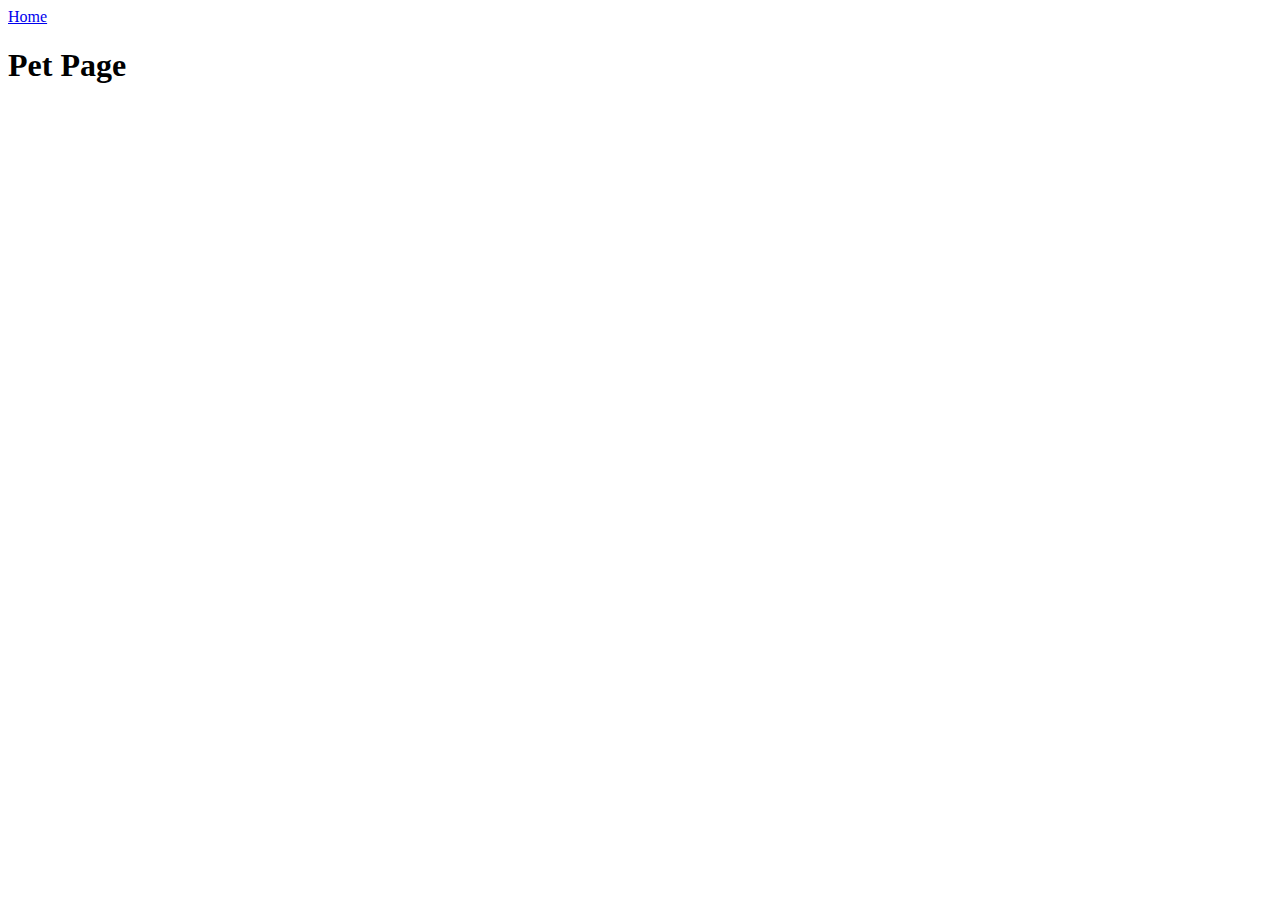
==== pets/index.html @ e4f98afc "end of day" ====
<!DOCTYPE html>
<html lang="en">
<head>
    <meta charset="UTF-8">
    <meta http-equiv="X-UA-Compatible" content="IE=edge">
    <meta name="viewport" content="width=device-width, initial-scale=1.0">
    <title>Document</title>
</head>
<body>
    <a href="/">Home</a>
    <h1>Pet Page</h1>
    <div>
        <div id="pets">
            <h1 id="name"></h1>
            <img id="img">
            <p id="para"></p>
            <script src="./pets.js" type="module"></script>
        </div>
</body>
</html>
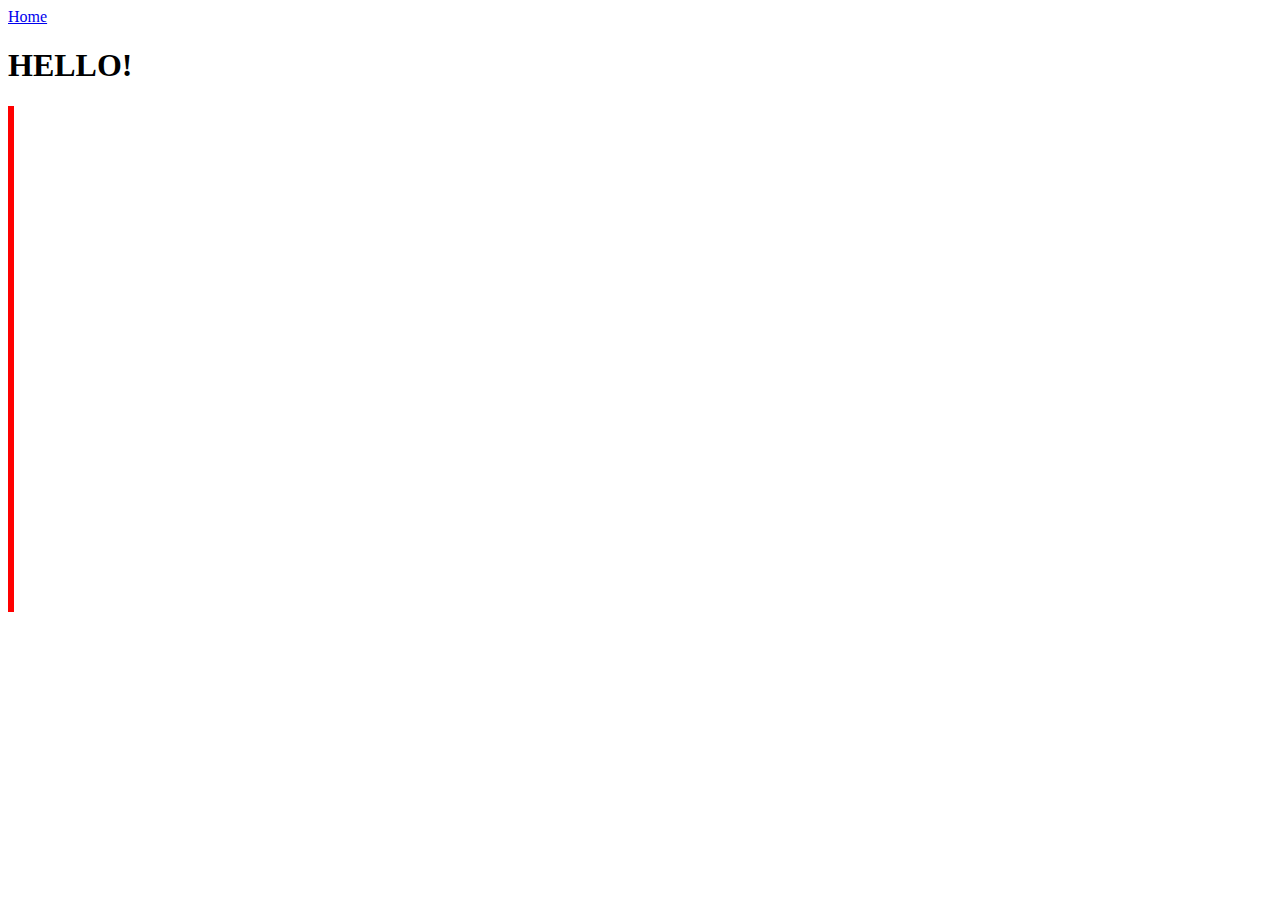
==== commit e383d177: "update html" ====
--- a/pets/index.html
+++ b/pets/index.html
@@ -4,15 +4,16 @@
     <meta charset="UTF-8">
     <meta http-equiv="X-UA-Compatible" content="IE=edge">
     <meta name="viewport" content="width=device-width, initial-scale=1.0">
+    <link rel="stylesheet" href="./pets.css">
     <title>Document</title>
 </head>
 <body>
     <a href="/">Home</a>
-    <h1>Pet Page</h1>
+    <h1>HELLO!</h1>
     <div>
         <div id="pets">
             <h1 id="name"></h1>
-            <img id="img">
+            <img id="img" class="img">
             <p id="para"></p>
             <script src="./pets.js" type="module"></script>
         </div>
--- a/pets/pets.css
+++ b/pets/pets.css
@@ -0,0 +1,4 @@
+.img {
+    height: 500px;
+    border: 3px solid red;
+}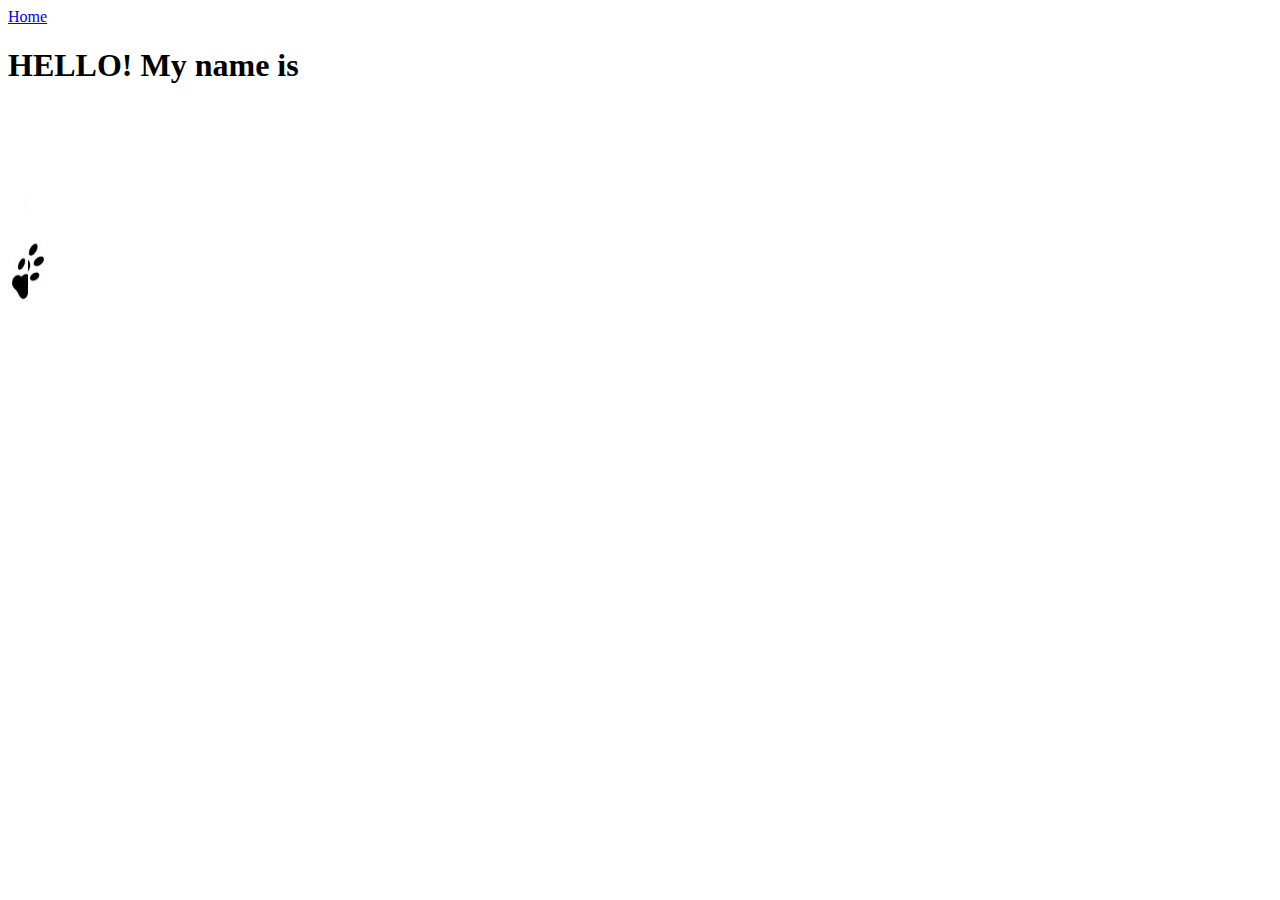
==== commit e9fb27d8: "figured our border image" ====
--- a/pets/index.html
+++ b/pets/index.html
@@ -9,11 +9,11 @@
 </head>
 <body>
     <a href="/">Home</a>
-    <h1>HELLO!</h1>
+    <h1>HELLO! My name is</h1>
     <div>
         <div id="pets">
             <h1 id="name"></h1>
-            <img id="img" class="img">
+            <img id="img" class="img borderimg">
             <p id="para"></p>
             <script src="./pets.js" type="module"></script>
         </div>
--- a/pets/pets.css
+++ b/pets/pets.css
@@ -1,4 +1,9 @@
 .img {
-    height: 500px;
-    border: 3px solid red;
+    height: 400px;
+}
+
+.borderimg {
+    border-image: url("../assets/paws.jpg") 30 round;
+    border-width: 20px;
+    border-style: solid;
 }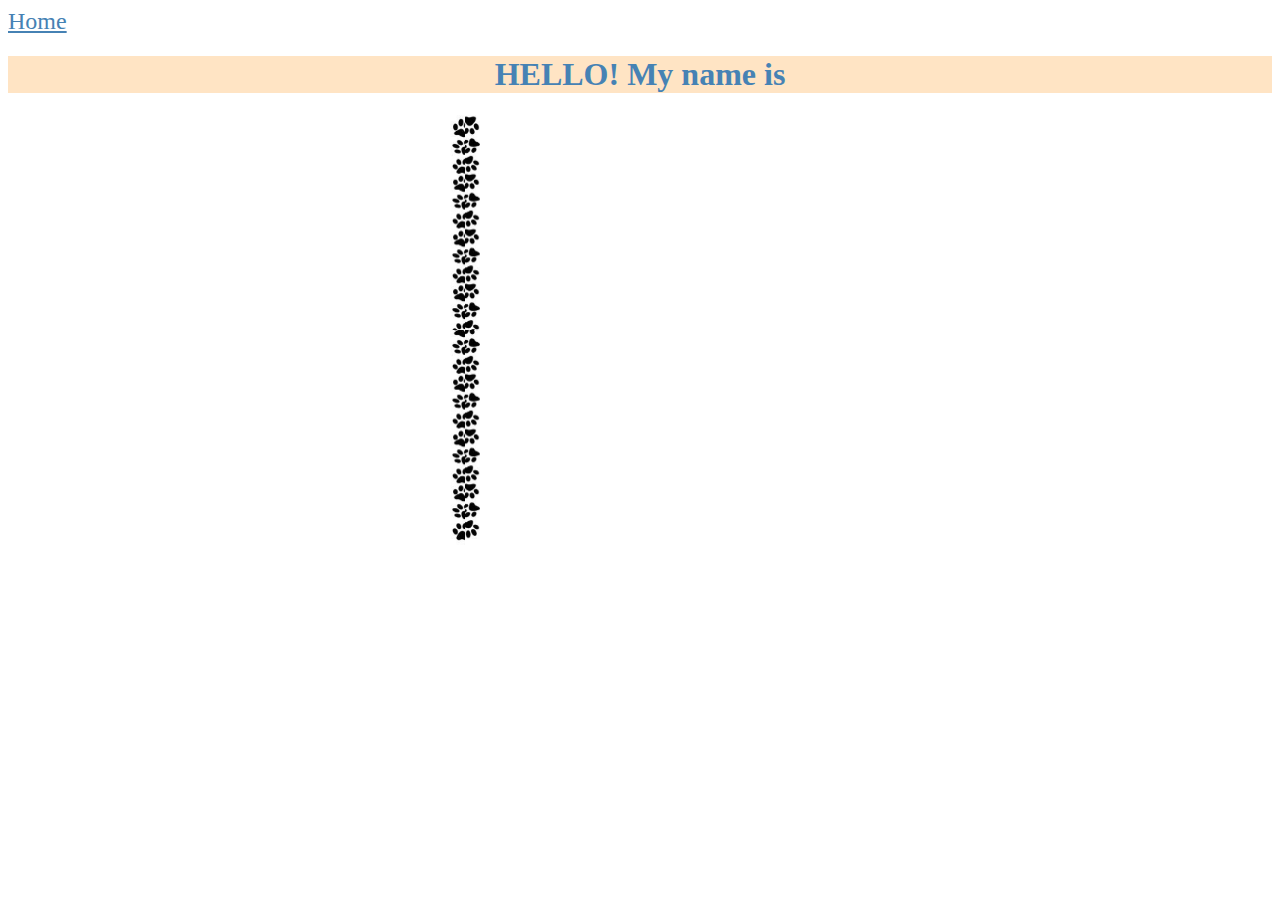
==== commit 7fc6f4a9: "pets page CSS" ====
--- a/pets/index.html
+++ b/pets/index.html
@@ -6,6 +6,7 @@
     <meta name="viewport" content="width=device-width, initial-scale=1.0">
     <link rel="stylesheet" href="./pets.css">
     <title>Document</title>
+    
 </head>
 <body>
     <a href="/">Home</a>
--- a/pets/pets.css
+++ b/pets/pets.css
@@ -1,9 +1,33 @@
 .img {
     height: 400px;
+margin-left: 35%;
 }
 
 .borderimg {
-    border-image: url("../assets/paws.jpg") 30 round;
-    border-width: 20px;
+    border-image: url("../assets/OxXE5H.jpg") 20 round;
+    border-width: 15px;
     border-style: solid;
-}+}
+
+h1 {
+    color: steelblue;
+    background-color: bisque;
+    text-align: center;
+}
+
+a {
+    font-size: x-large;
+    color: steelblue;
+}
+
+p {
+    color: steelblue;
+    font-size: xx-large;
+    text-align: center;
+    background-color: bisque;
+}
+
+div {
+    background-image: url(https://www.desktopbackground.org/download/1920x1200/2013/12/28/692397_abstract-wallpaper-pastel-tie-dye-images-wallpapers-for-desktop_2000x1600_h.jpg);
+}
+
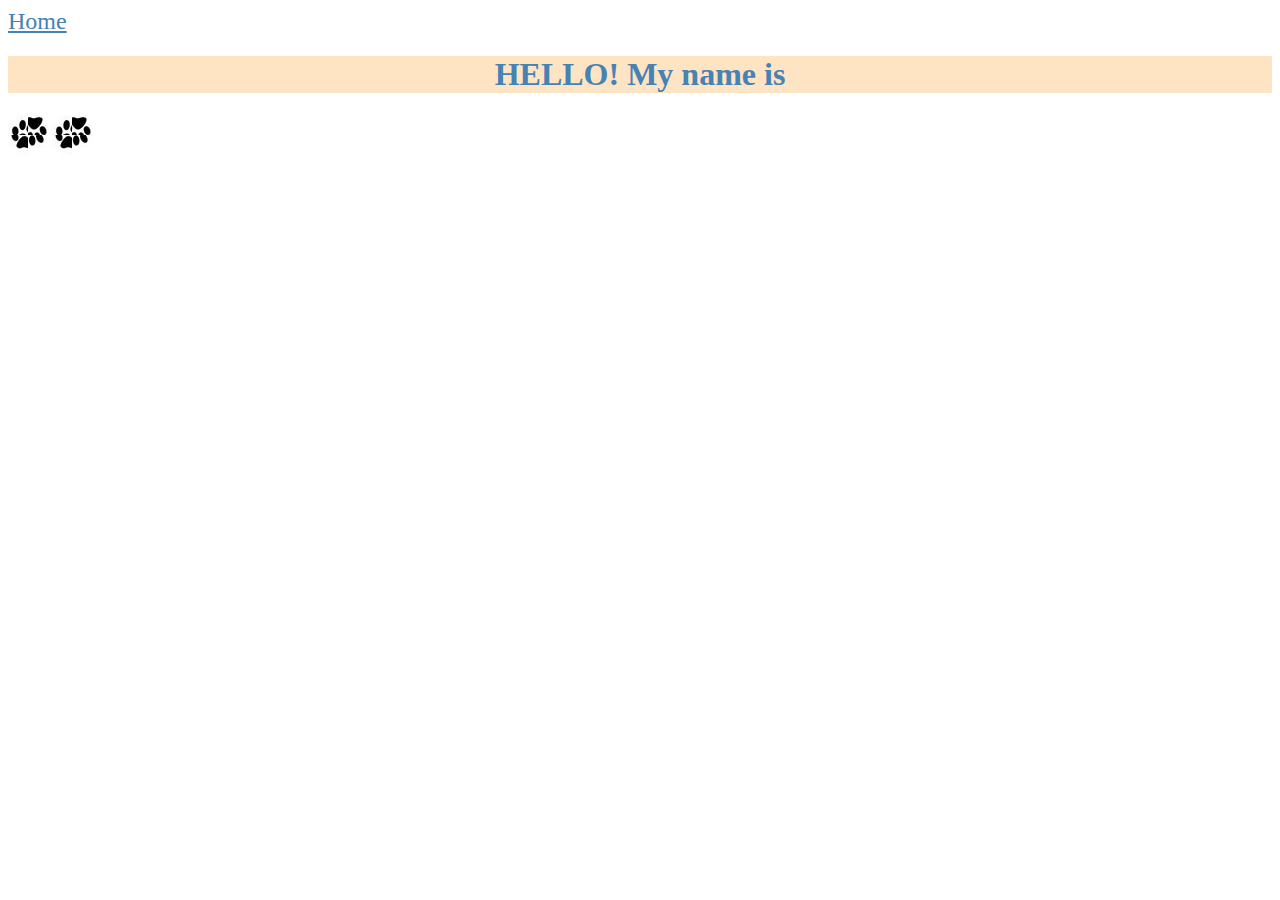
==== commit fca7e7e2: "adding pics start" ====
--- a/pets/index.html
+++ b/pets/index.html
@@ -14,7 +14,8 @@
     <div>
         <div id="pets">
             <h1 id="name"></h1>
-            <img id="img" class="img borderimg">
+            <img id="img" class="img, borderimg">
+            <img id="img2" class="borderimg">
             <p id="para"></p>
             <script src="./pets.js" type="module"></script>
         </div>
--- a/pets/pets.css
+++ b/pets/pets.css
@@ -5,7 +5,7 @@
 
 .borderimg {
     border-image: url("../assets/OxXE5H.jpg") 20 round;
-    border-width: 15px;
+    border-width: 20px;
     border-style: solid;
 }
 
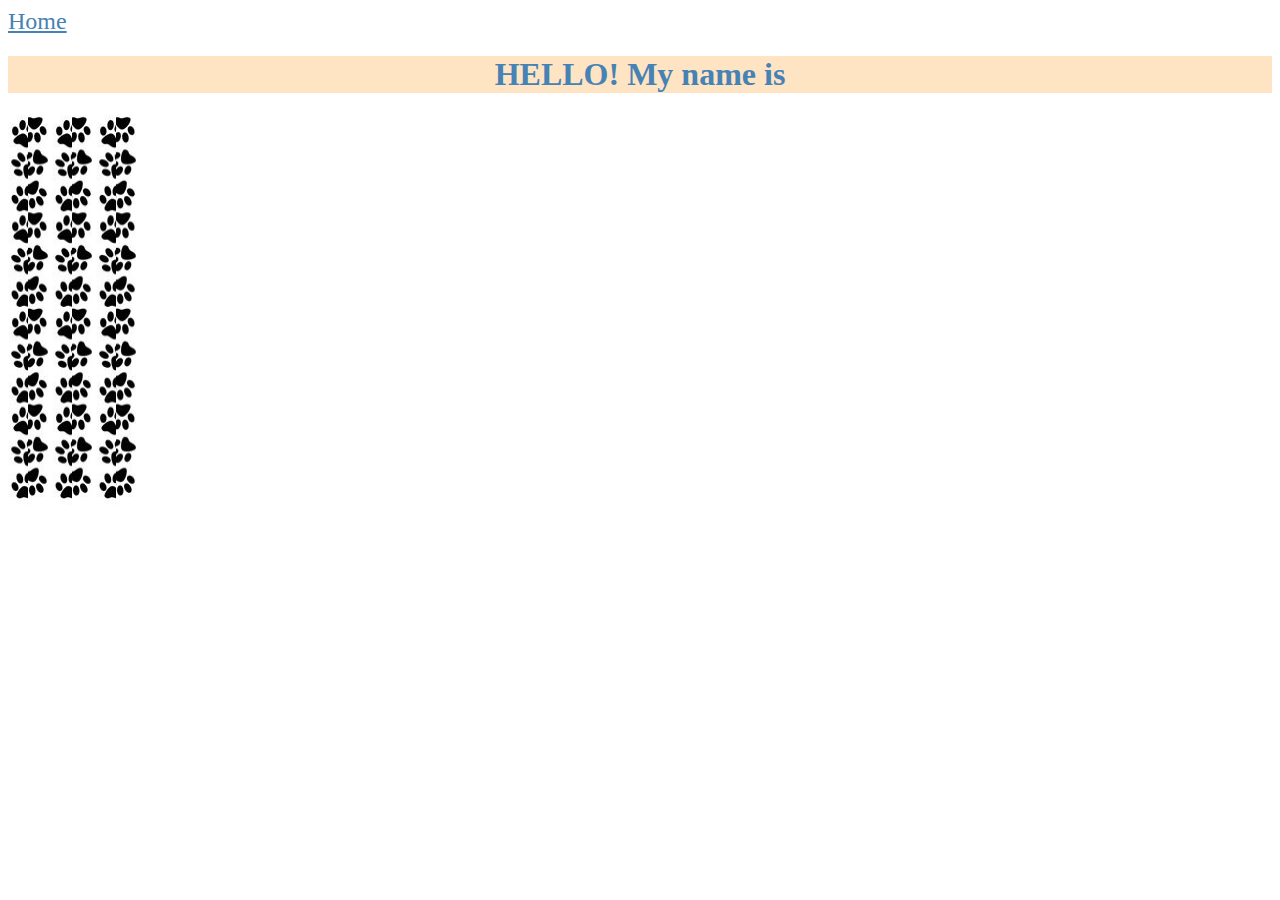
==== commit 1812bbb6: "added photos" ====
--- a/pets/index.html
+++ b/pets/index.html
@@ -15,7 +15,8 @@
         <div id="pets">
             <h1 id="name"></h1>
             <img id="img" class="img, borderimg">
-            <img id="img2" class="borderimg">
+            <img id="img2" class="img, borderimg">
+            <img id="img3" class="img, borderimg">
             <p id="para"></p>
             <script src="./pets.js" type="module"></script>
         </div>
--- a/pets/pets.css
+++ b/pets/pets.css
@@ -1,6 +1,13 @@
-.img {
-    height: 400px;
-margin-left: 35%;
+#img {
+    height: 350px;
+}
+
+#img2 {
+    height: 350px;
+}
+
+#img3 {
+    height: 350px;
 }
 
 .borderimg {
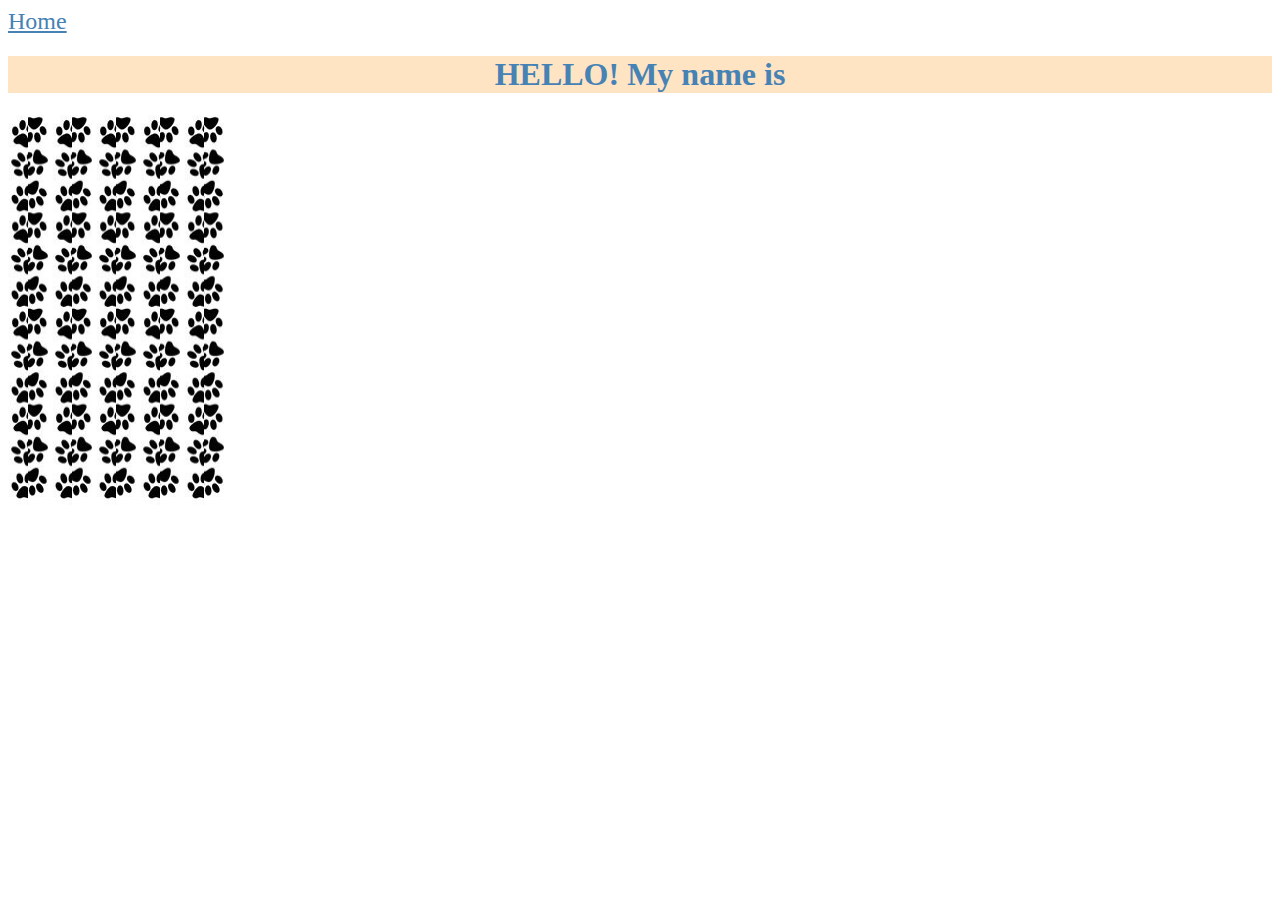
==== commit 4670a3a0: "added photos" ====
--- a/pets/index.html
+++ b/pets/index.html
@@ -17,6 +17,8 @@
             <img id="img" class="img, borderimg">
             <img id="img2" class="img, borderimg">
             <img id="img3" class="img, borderimg">
+            <img id="img4" class="img, borderimg">
+            <img id="img5" class="img, borderimg">
             <p id="para"></p>
             <script src="./pets.js" type="module"></script>
         </div>
--- a/pets/pets.css
+++ b/pets/pets.css
@@ -7,6 +7,14 @@
 }
 
 #img3 {
+    height: 350px;
+}
+
+#img4 {
+    height: 350px;
+}
+
+#img5 {
     height: 350px;
 }
 
